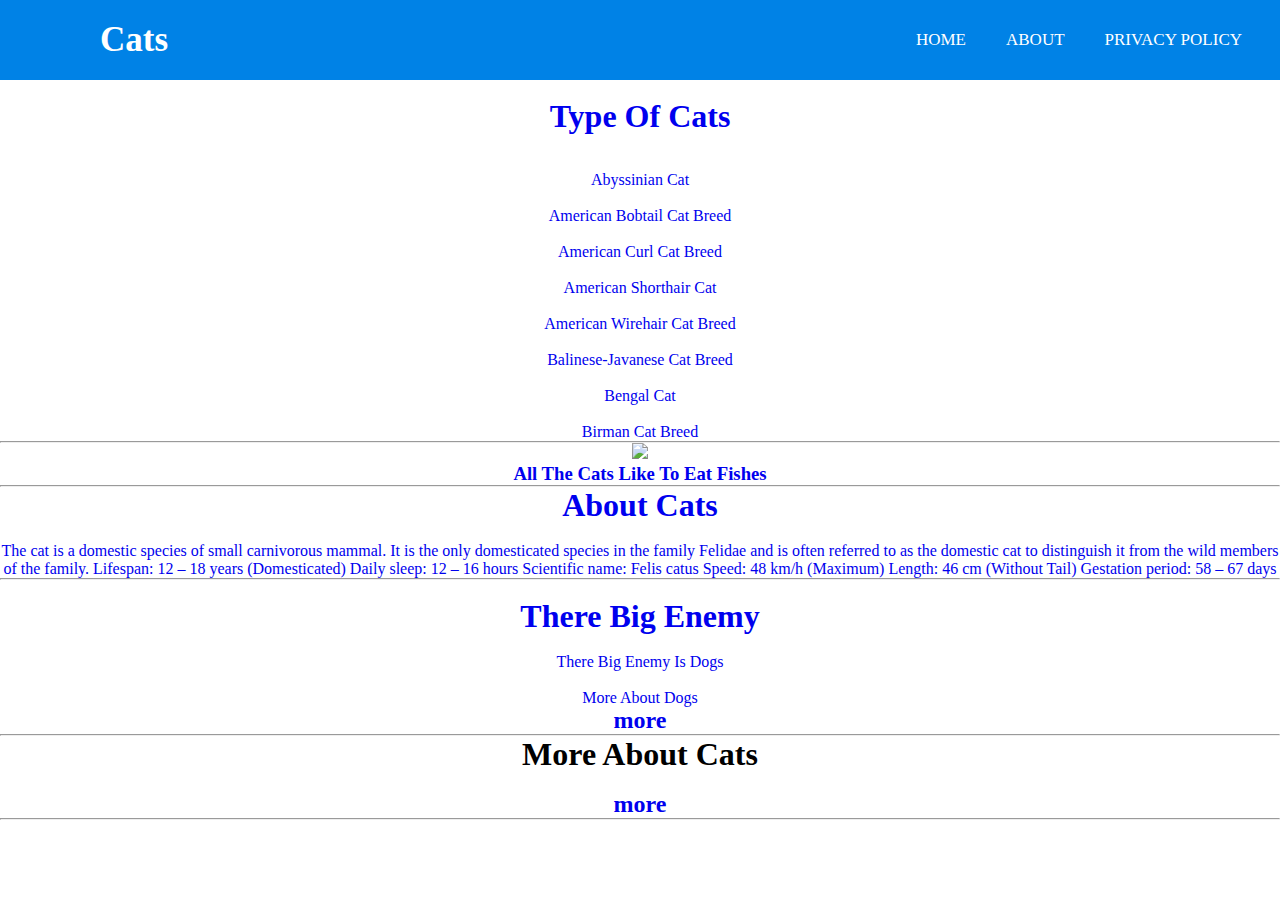
==== index.html @ 5518669e "Add files via upload" ====
<!DOCTYPE html>

<html lang="en" dir="ltr">

<head>

  




    <meta charset="utf-8">


    <title>Cats</title>

    <link rel='stylesheet' href='https://cdn-uicons.flaticon.com/uicons-solid-rounded/css/uicons-solid-rounded.css'>

    <link rel='stylesheet' href='https://cdn-uicons.flaticon.com/uicons-bold-rounded/css/uicons-bold-rounded.css'>


    <meta name="viewport" content="width=device-width, initial-scale=1.0">

    <link rel="stylesheet" href="style.css">

    <script src="https://kit.fontawesome.com/a076d05399.js"></script>

</head>

<body>

    <body style="background-color:rgb(255, 255, 255);"></body>






    <!--Start Main Bar-->

<nav>
    <input type="checkbox" id="check">
    <label for="check" class="checkbtn">
        <i class="fi fi-br-menu-burger"></i>
    </label>
    <label class="logo">Cats <i class="fas fa-cat"></i></label>
    <ul>

        <li><a href="index.html">Home</a></li>
        <li><a href="abb.html">About</a></li>
        <li><a href="pp.html">Privacy Policy</li>
    </ul>
</nav>



<!--Finished Main Bar-->

<!--Start Main-->
<div id="main">
    <br>
<h1>Type Of Cats</h1>
<br><br>
<li>Abyssinian Cat</li>
<br>
<li>American Bobtail Cat Breed</li>
<br>
<li>American Curl Cat Breed</li>
<br>
<li>American Shorthair Cat</li>
<br>
<li>American Wirehair Cat Breed</li>
<br>
<li>Balinese-Javanese Cat Breed</li>
<br>
<li>Bengal Cat</li>
<br>
<li>Birman Cat Breed</li>
<hr>
<img src="https://www.purina.com/sites/g/files/auxxlc196/files/styles/kraken_generic_max_width_240/public/AmericanWirehair_body_6.jpg?itok=LgJxqcDn">
<h3>All The Cats Like To Eat Fishes</h3>
<hr>
<h1>About Cats</h1>
<br>
<p>The cat is a domestic species of small carnivorous mammal. It is the only domesticated species in the family Felidae and is often referred to as the domestic cat to distinguish it from the wild members of the family. 
    Lifespan: 12 – 18 years (Domesticated)
    Daily sleep: 12 – 16 hours
    Scientific name: Felis catus
    Speed: 48 km/h (Maximum)
    Length: 46 cm (Without Tail)
    Gestation period: 58 – 67 days</p>
    <hr>
    <br>
    <h1>There Big Enemy</h1>
    <br>
    <p>There Big Enemy Is Dogs</p>
    <br>
    <p>More About Dogs <a href="https://en.wikipedia.org/wiki/Dog">
        <h2>more</h2>
    </a></p>
    <hr>

    <h1>More About Cats</h1>
    <br>
    <a href="https://en.wikipedia.org/wiki/Cat">
   <h2>more</h2>
    </a>
    <hr>

</div>




</body>




</html>
---- style.css ----
@import url('https://cdn-uicons.flaticon.com/uicons-bold-rounded/css/uicons-bold-rounded.css'){}


*{
    padding: 0;
    margin: 0;
    text-decoration: none;
    list-style: none;
    box-sizing: border-box;
}

body{
    font-family: montserrat;

}

nav{
    background: #0082e6;
    height: 80px;
    width: 100%;
}
label.logo{
    color: white;
    font-size: 35px;
    line-height: 80px;
    padding: 0 100px;
    font-weight: bold;
}
nav ul{
    float: right;
    margin-right: 20px;
}
nav ul li{
    display: inline-block;
    line-height: 80px;
    margin: 0 5px;
}
nav ul li a{
    color: white;
    font-size: 17px;
    text-transform: uppercase;
    padding: 7px 13px;
    border-radius: 3px;
}

a.active,a:hover{
    background: #1b9bff;
    transition: .5s;
}

.checkbtn{
    font-size: 30px;
    color: white;
    float: right;
    line-height: 80px;
  margin-right: 40px;    
  cursor: pointer;
  display: none;
}

#check{
    display: none;

}

@media (max-width: 952px){
    lable.logo{
        font-size: 30px;
        padding-left: 50px;

    }
    nav ul li a{
        font-size: 16px;
    }

    
   
}
@import url('https://cdn-uicons.flaticon.com/uicons-solid-rounded/css/uicons-solid-rounded.css'){}



@media (max-width: 960px){
.checkbtn{
    display: block;
}
ul{
    position: fixed;
    width: 100%;
    height: 100vh;
    background: #2c3e50;
    top: 80px;
    left: 100%;
    text-align: center;
    transition: all .5s;
}
nav ul li{
display: block;    
margin: 50px 0;
line-height: 30px;
}
nav ul li a{
    font-size: 20px;
}
a:hover,a.active{
    background: none;
    color: #0082e6;
}
#check:checked~ul{
    left: 0;
  }
}

#pv {
    color: #0d0238;
}




#main {
    text-align: center;
}

#s1 {
    text-align: center;
}

#co {
    text-align: center;
}
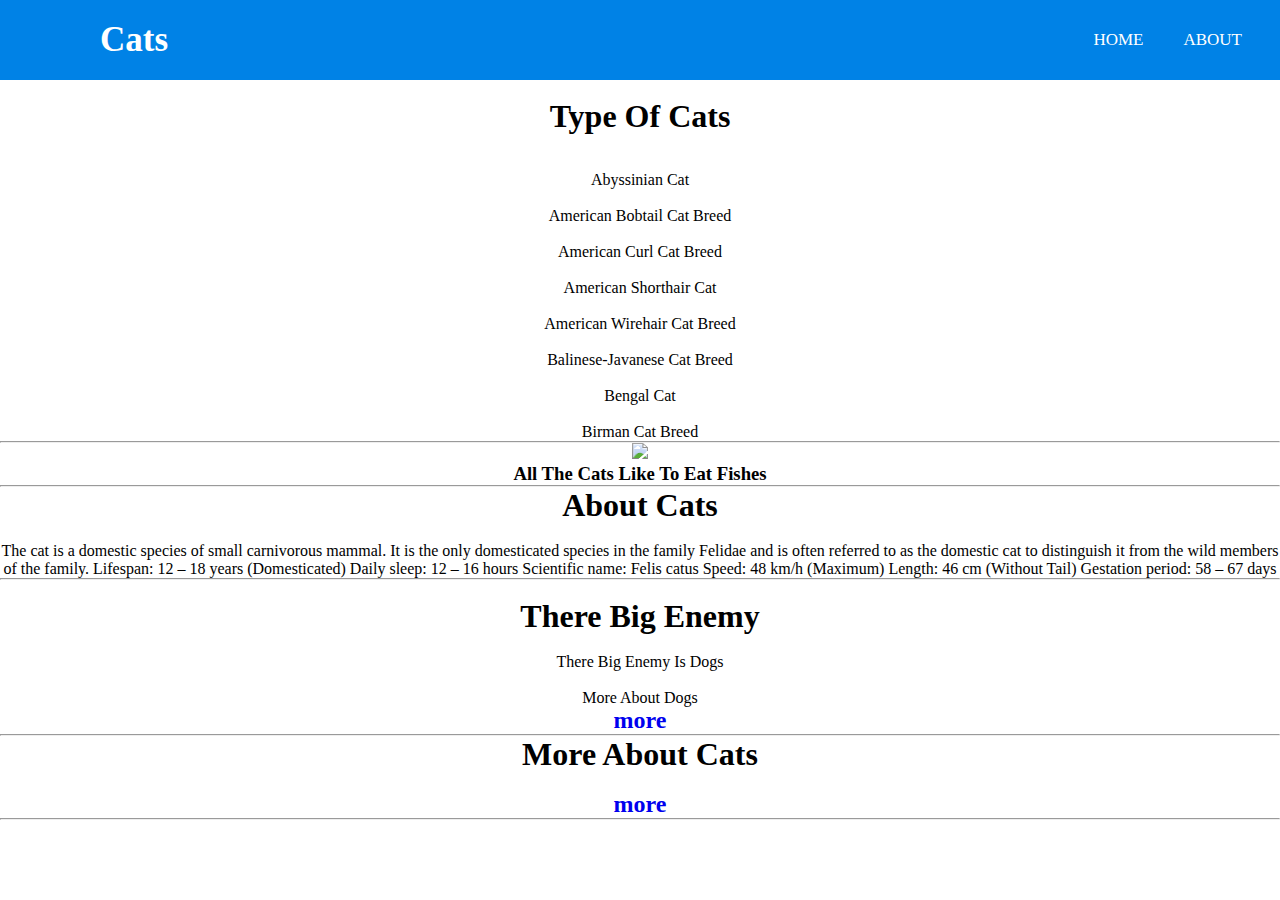
==== commit aea79670: "Update index.html" ====
--- a/index.html
+++ b/index.html
@@ -47,8 +47,7 @@
     <ul>
 
         <li><a href="index.html">Home</a></li>
-        <li><a href="abb.html">About</a></li>
-        <li><a href="pp.html">Privacy Policy</li>
+      <li><a href="abb.html">About</a></li>
     </ul>
 </nav>
 
@@ -117,4 +116,4 @@
 
 
 
-</html>+</html>
